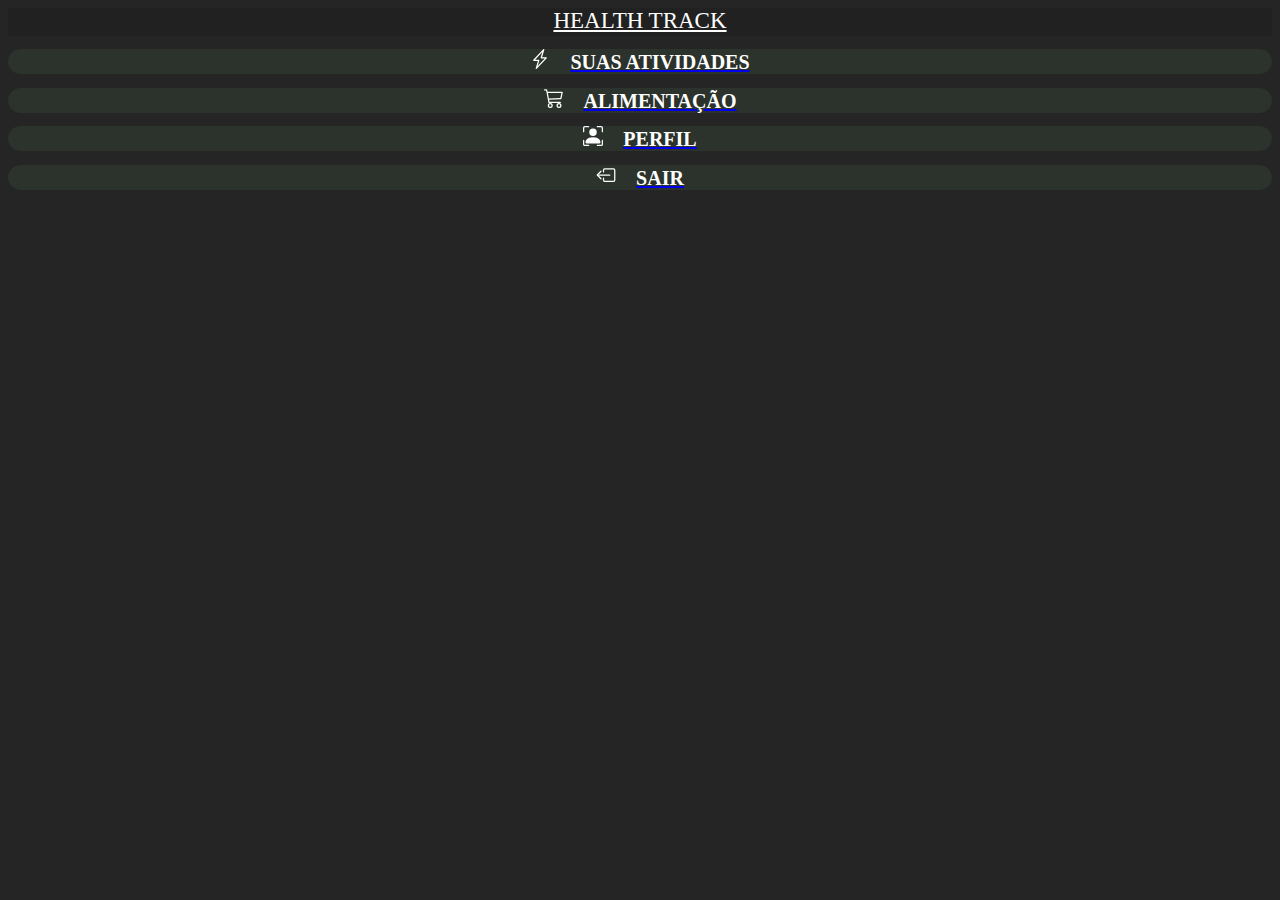
==== index.html @ 8a656e0c "Primeiro commit" ====
<!DOCTYPE html>
<html lang="en">
<head>
    <meta charset="UTF-8">
    <meta name="viewport" content="width=device-width, initial-scale=1.0">
    <title>Dashboard</title>

    <!-- CSS only -->
    <link rel="stylesheet" href="https://stackpath.bootstrapcdn.com/bootstrap/4.5.0/css/bootstrap.min.css" integrity="sha384-9aIt2nRpC12Uk9gS9baDl411NQApFmC26EwAOH8WgZl5MYYxFfc+NcPb1dKGj7Sk" crossorigin="anonymous">
    <link rel="stylesheet" href="styles.css">
    <!-- JS, Popper.js, and jQuery -->
    <script src="https://code.jquery.com/jquery-3.5.1.slim.min.js" integrity="sha384-DfXdz2htPH0lsSSs5nCTpuj/zy4C+OGpamoFVy38MVBnE+IbbVYUew+OrCXaRkfj" crossorigin="anonymous"></script>
    <script src="https://cdn.jsdelivr.net/npm/popper.js@1.16.0/dist/umd/popper.min.js" integrity="sha384-Q6E9RHvbIyZFJoft+2mJbHaEWldlvI9IOYy5n3zV9zzTtmI3UksdQRVvoxMfooAo" crossorigin="anonymous"></script>
    <script src="https://stackpath.bootstrapcdn.com/bootstrap/4.5.0/js/bootstrap.min.js" integrity="sha384-OgVRvuATP1z7JjHLkuOU7Xw704+h835Lr+6QL9UvYjZE3Ipu6Tp75j7Bh/kR0JKI" crossorigin="anonymous"></script>

</head>
<body>

  <nav class="navbar navbar-expand-lg navbar-light bg-light">
    <a href="index.html" class="left">
     
    </a>
    <a class="title" href="#">HEALTH TRACK</a>
    <a href="index.html" class="right">
    
    </a>
  </nav>

  <div class="p-3 mt-3">
    <a href="activities.html">
      <div class="jumbotron menu-item">
        <h1><svg class="bi bi-lightning" width="1em" height="1em" viewBox="0 0 16 16" fill="currentColor" xmlns="http://www.w3.org/2000/svg">
          <path fill-rule="evenodd" d="M11.251.068a.5.5 0 0 1 .227.58L9.677 6.5H13a.5.5 0 0 1 .364.843l-8 8.5a.5.5 0 0 1-.842-.49L6.323 9.5H3a.5.5 0 0 1-.364-.843l8-8.5a.5.5 0 0 1 .615-.09zM4.157 8.5H7a.5.5 0 0 1 .478.647L6.11 13.59l5.732-6.09H9a.5.5 0 0 1-.478-.647L9.89 2.41 4.157 8.5z"/>
        </svg>SUAS ATIVIDADES</h1>
      </div>
    </a>
    
    <a href="foods.html">
      <div class="jumbotron menu-item">
        <h1><svg class="bi bi-cart3" width="1em" height="1em" viewBox="0 0 16 16" fill="currentColor" xmlns="http://www.w3.org/2000/svg">
          <path fill-rule="evenodd" d="M0 1.5A.5.5 0 0 1 .5 1H2a.5.5 0 0 1 .485.379L2.89 3H14.5a.5.5 0 0 1 .49.598l-1 5a.5.5 0 0 1-.465.401l-9.397.472L4.415 11H13a.5.5 0 0 1 0 1H4a.5.5 0 0 1-.491-.408L2.01 3.607 1.61 2H.5a.5.5 0 0 1-.5-.5zM3.102 4l.84 4.479 9.144-.459L13.89 4H3.102zM5 12a2 2 0 1 0 0 4 2 2 0 0 0 0-4zm7 0a2 2 0 1 0 0 4 2 2 0 0 0 0-4zm-7 1a1 1 0 1 0 0 2 1 1 0 0 0 0-2zm7 0a1 1 0 1 0 0 2 1 1 0 0 0 0-2z"/>
        </svg>ALIMENTAÇÃO</h1>
      </div>
    </a>
  
    <a href="profile.html">
      <div class="jumbotron menu-item">
        <h1><svg class="bi bi-person-bounding-box" width="1em" height="1em" viewBox="0 0 16 16" fill="currentColor" xmlns="http://www.w3.org/2000/svg">
          <path fill-rule="evenodd" d="M1.5 1a.5.5 0 0 0-.5.5v3a.5.5 0 0 1-1 0v-3A1.5 1.5 0 0 1 1.5 0h3a.5.5 0 0 1 0 1h-3zM11 .5a.5.5 0 0 1 .5-.5h3A1.5 1.5 0 0 1 16 1.5v3a.5.5 0 0 1-1 0v-3a.5.5 0 0 0-.5-.5h-3a.5.5 0 0 1-.5-.5zM.5 11a.5.5 0 0 1 .5.5v3a.5.5 0 0 0 .5.5h3a.5.5 0 0 1 0 1h-3A1.5 1.5 0 0 1 0 14.5v-3a.5.5 0 0 1 .5-.5zm15 0a.5.5 0 0 1 .5.5v3a1.5 1.5 0 0 1-1.5 1.5h-3a.5.5 0 0 1 0-1h3a.5.5 0 0 0 .5-.5v-3a.5.5 0 0 1 .5-.5z"/>
          <path fill-rule="evenodd" d="M3 14s-1 0-1-1 1-4 6-4 6 3 6 4-1 1-1 1H3zm5-6a3 3 0 1 0 0-6 3 3 0 0 0 0 6z"/>
        </svg>PERFIL</h1>
      </div>
    </a>
  
    <a href="login.html">
      <div class="jumbotron menu-item">
        <h1><svg class="bi bi-box-arrow-left" width="1em" height="1em" viewBox="0 0 16 16" fill="currentColor" xmlns="http://www.w3.org/2000/svg">
          <path fill-rule="evenodd" d="M4.354 11.354a.5.5 0 0 0 0-.708L1.707 8l2.647-2.646a.5.5 0 1 0-.708-.708l-3 3a.5.5 0 0 0 0 .708l3 3a.5.5 0 0 0 .708 0z"/>
          <path fill-rule="evenodd" d="M11.5 8a.5.5 0 0 0-.5-.5H2a.5.5 0 0 0 0 1h9a.5.5 0 0 0 .5-.5z"/>
          <path fill-rule="evenodd" d="M14 13.5a1.5 1.5 0 0 0 1.5-1.5V4A1.5 1.5 0 0 0 14 2.5H7A1.5 1.5 0 0 0 5.5 4v1.5a.5.5 0 0 0 1 0V4a.5.5 0 0 1 .5-.5h7a.5.5 0 0 1 .5.5v8a.5.5 0 0 1-.5.5H7a.5.5 0 0 1-.5-.5v-1.5a.5.5 0 0 0-1 0V12A1.5 1.5 0 0 0 7 13.5h7z"/>
        </svg>SAIR</h1>
      </div>
    </a>
  </div>


</body>
</html>
---- styles.css ----
textarea, select, input, button { outline: none!important; }

.logo {
  height: 40px;
  text-align: center;
}

.logo svg {
  height: 100%
}

.navbar {
  display: flex;
  justify-content: space-between;
}

.navbar a {
  color: #ffffff;
}
.navbar .title {
  font-size: 23px;
}
.navbar .left, .navbar .right {
  width: 28px;
  height: 28px;
}

.bnt-cadastrese{
  margin-bottom: 15px;
}

.btn {
  -webkit-appearance: none!important;
}

.pb-80 {
  padding-bottom: 80px!important;
}

body {
  background-color: #242524;
  color: white;
}

.navbar {
  background-color: #212121!important;
}

.navbar-brand {
  color: white!important;
}

.navbar-toggler-icon {
  color: white!important;
}

/* Dashboard */

.menu-item {
  background-color: #2b332c;
  color: white;
  border-radius: 16px;

}

.menu-item h1 {
  font-size: 20px;
  text-align: center;
}

.menu-item svg {
  margin-right: 20px;;
}
/* Atividades */

.custom-card {
  display: block;
  padding: 15px;
  margin-bottom: 15px;
  background-color: #2b332c;

  color: white;
  border-radius: 19px;
  cursor: pointer;
}

.custom-card:hover {
  color: white;
  text-decoration: none;
}

.custom-card .custom-card-header {
  display: flex;
  justify-content: space-between;
}

.custom-card .custom-card-content {
  display: flex;
  justify-content: space-between;
}

.custom-card .custom-card-content .left {
  display: flex;
}

.custom-card .km, .custom-card .kcal {
  margin-right: 25px;
}

.custom-card .title {
  color: #43cd83;
}

.custom-card .category {
  font-size: 13px;
}

.custom-card .time {
  font-size: 13px;
}

.custom-card .custom-card-content .km, .custom-card .custom-card-content .kcal {
  font-size: 15px;
  font-weight: bold;
}

/* botão */

.btn-primary,
.btn-primary:active,
.btn-primary:hover {
  background-color: #43cd83!important;
  border-color: #43cd83!important;
  border-radius: 30px!important;
}

.btn-secondary,
.btn-secondary:active,
.btn-secondary:hover {
  background-color: #2b332c!important;
  border-color: #2b332c!important;
  border-radius: 30px!important;
}


.btn-full {
  width: 100%;
  padding: 10px 0px;
}

.float-footer {
  background-color: #242524;
  position: fixed;
  bottom: 0;
  left: 0;
  width: 100%;
  padding: 15px;
}

/* nova atividade */

.new-activity-footer {
  display: flex;
  justify-content: space-between;
}

.new-activity-footer .btn {
  width: 48%;
}

/*inputs*/

input[type=text],
input[type=text]:active,
input[type=text]:focus,
input[type=email],
input[type=email]:active,
input[type=email]:focus,
input[type=password],
input[type=password]:active,
input[type=password]:focus,
textarea,
textarea:active,
textarea:focus
{
  background-color: transparent!important;
  border: none!important;
  border-bottom: 1px gainsboro solid!important;
  outline: none!important;
  box-shadow: none!important;
  color: white!important;
  border-radius: 0!important;
  padding: 0 0 5px 0!important;
}

.form-group label {
  color: #43cd83;
  font-size: 14px;
  margin-bottom: 0;
}

.form-check-label {
  color: white!important;
}

.profile-footer .btn {
  width: 48%;
}

/* login page*/

.login-page {
  display: -ms-flexbox;
  display: flex;
  -ms-flex-align: center;
  align-items: center;
  padding-top: 40px;
  padding-bottom: 40px;
  background-color: #242524;
  height: 85vh;
}
.form-signin {
  margin-top: 70px;
  width: 100%;
  max-width: 330px;
  padding: 15px;
  margin: auto;
}

.form-signin h1 {
  text-align: center;
  padding: 50px 0;
  padding-top: 10px;
}

.form-signin form {
  margin-bottom: 40px;
}

.avatar {
  width: 100px;
  height: 100px;
  background-size: cover;
  background-position: center;
  border-radius: 100%;
  margin: 0 auto;
}
/* Alimentação */

.totalcalorias{
  font-size: 20px;
}

/* humor */

.humor-box {
  margin-top: 50px;
  margin-bottom: 50px;
}

.humor-box .title {
  text-align: center;
  margin-bottom: 15px;
}

.humor-box .options {
  display: flex;
  justify-content: center;
}

.humor-box .options .option {
  text-align: center;
  width: 70px;
}
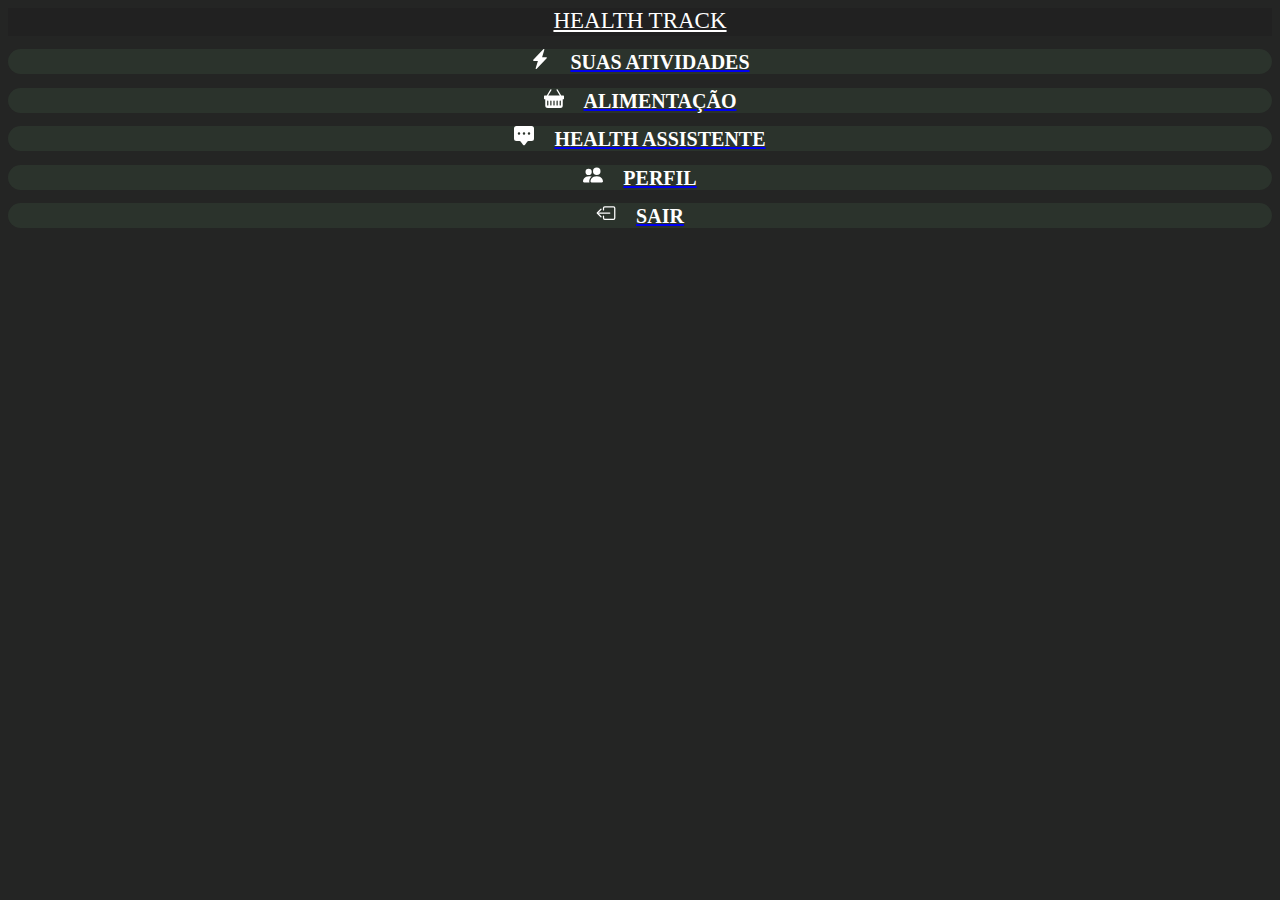
==== commit 9b8e4ee4: "Atualizei o projeto health" ====
--- a/index.html
+++ b/index.html
@@ -15,7 +15,7 @@
 
 </head>
 <body>
-
+ 
   <nav class="navbar navbar-expand-lg navbar-light bg-light">
     <a href="index.html" class="left">
      
@@ -27,31 +27,40 @@
   </nav>
 
   <div class="p-3 mt-3">
+
     <a href="activities.html">
       <div class="jumbotron menu-item">
-        <h1><svg class="bi bi-lightning" width="1em" height="1em" viewBox="0 0 16 16" fill="currentColor" xmlns="http://www.w3.org/2000/svg">
-          <path fill-rule="evenodd" d="M11.251.068a.5.5 0 0 1 .227.58L9.677 6.5H13a.5.5 0 0 1 .364.843l-8 8.5a.5.5 0 0 1-.842-.49L6.323 9.5H3a.5.5 0 0 1-.364-.843l8-8.5a.5.5 0 0 1 .615-.09zM4.157 8.5H7a.5.5 0 0 1 .478.647L6.11 13.59l5.732-6.09H9a.5.5 0 0 1-.478-.647L9.89 2.41 4.157 8.5z"/>
+        <h1><svg class="bi bi-lightning-fill" width="1em" height="1em" viewBox="0 0 16 16" fill="currentColor" xmlns="http://www.w3.org/2000/svg">
+          <path fill-rule="evenodd" d="M11.251.068a.5.5 0 0 1 .227.58L9.677 6.5H13a.5.5 0 0 1 .364.843l-8 8.5a.5.5 0 0 1-.842-.49L6.323 9.5H3a.5.5 0 0 1-.364-.843l8-8.5a.5.5 0 0 1 .615-.09z"/>
         </svg>SUAS ATIVIDADES</h1>
       </div>
     </a>
     
     <a href="foods.html">
       <div class="jumbotron menu-item">
-        <h1><svg class="bi bi-cart3" width="1em" height="1em" viewBox="0 0 16 16" fill="currentColor" xmlns="http://www.w3.org/2000/svg">
-          <path fill-rule="evenodd" d="M0 1.5A.5.5 0 0 1 .5 1H2a.5.5 0 0 1 .485.379L2.89 3H14.5a.5.5 0 0 1 .49.598l-1 5a.5.5 0 0 1-.465.401l-9.397.472L4.415 11H13a.5.5 0 0 1 0 1H4a.5.5 0 0 1-.491-.408L2.01 3.607 1.61 2H.5a.5.5 0 0 1-.5-.5zM3.102 4l.84 4.479 9.144-.459L13.89 4H3.102zM5 12a2 2 0 1 0 0 4 2 2 0 0 0 0-4zm7 0a2 2 0 1 0 0 4 2 2 0 0 0 0-4zm-7 1a1 1 0 1 0 0 2 1 1 0 0 0 0-2zm7 0a1 1 0 1 0 0 2 1 1 0 0 0 0-2z"/>
+        <h1><svg class="bi bi-basket-fill" width="1em" height="1em" viewBox="0 0 16 16" fill="currentColor" xmlns="http://www.w3.org/2000/svg">
+          <path fill-rule="evenodd" d="M5.071 1.243a.5.5 0 0 1 .858.514L3.383 6h9.234L10.07 1.757a.5.5 0 1 1 .858-.514L13.783 6H15.5a.5.5 0 0 1 .5.5v2a.5.5 0 0 1-.5.5H15v5a2 2 0 0 1-2 2H3a2 2 0 0 1-2-2V9H.5a.5.5 0 0 1-.5-.5v-2A.5.5 0 0 1 .5 6h1.717L5.07 1.243zM3.5 10.5a.5.5 0 0 0-1 0v3a.5.5 0 0 0 1 0v-3zm2.5 0a.5.5 0 0 0-1 0v3a.5.5 0 0 0 1 0v-3zm2.5 0a.5.5 0 0 0-1 0v3a.5.5 0 0 0 1 0v-3zm2.5 0a.5.5 0 0 0-1 0v3a.5.5 0 0 0 1 0v-3zm2.5 0a.5.5 0 0 0-1 0v3a.5.5 0 0 0 1 0v-3z"/>
         </svg>ALIMENTAÇÃO</h1>
       </div>
     </a>
-  
+
+      
+    <a href="HealthAssistant.html">
+      <div class="jumbotron menu-item">
+        <h1><svg class="bi bi-chat-square-dots-fill" width="1em" height="1em" viewBox="0 0 16 16" fill="currentColor" xmlns="http://www.w3.org/2000/svg">
+          <path fill-rule="evenodd" d="M0 2a2 2 0 0 1 2-2h12a2 2 0 0 1 2 2v8a2 2 0 0 1-2 2h-2.5a1 1 0 0 0-.8.4l-1.9 2.533a1 1 0 0 1-1.6 0L5.3 12.4a1 1 0 0 0-.8-.4H2a2 2 0 0 1-2-2V2zm5 4a1 1 0 1 1-2 0 1 1 0 0 1 2 0zm4 0a1 1 0 1 1-2 0 1 1 0 0 1 2 0zm3 1a1 1 0 1 0 0-2 1 1 0 0 0 0 2z"/>
+        </svg>HEALTH ASSISTENTE</h1>
+      </div>
+    </a>
+
     <a href="profile.html">
       <div class="jumbotron menu-item">
-        <h1><svg class="bi bi-person-bounding-box" width="1em" height="1em" viewBox="0 0 16 16" fill="currentColor" xmlns="http://www.w3.org/2000/svg">
-          <path fill-rule="evenodd" d="M1.5 1a.5.5 0 0 0-.5.5v3a.5.5 0 0 1-1 0v-3A1.5 1.5 0 0 1 1.5 0h3a.5.5 0 0 1 0 1h-3zM11 .5a.5.5 0 0 1 .5-.5h3A1.5 1.5 0 0 1 16 1.5v3a.5.5 0 0 1-1 0v-3a.5.5 0 0 0-.5-.5h-3a.5.5 0 0 1-.5-.5zM.5 11a.5.5 0 0 1 .5.5v3a.5.5 0 0 0 .5.5h3a.5.5 0 0 1 0 1h-3A1.5 1.5 0 0 1 0 14.5v-3a.5.5 0 0 1 .5-.5zm15 0a.5.5 0 0 1 .5.5v3a1.5 1.5 0 0 1-1.5 1.5h-3a.5.5 0 0 1 0-1h3a.5.5 0 0 0 .5-.5v-3a.5.5 0 0 1 .5-.5z"/>
-          <path fill-rule="evenodd" d="M3 14s-1 0-1-1 1-4 6-4 6 3 6 4-1 1-1 1H3zm5-6a3 3 0 1 0 0-6 3 3 0 0 0 0 6z"/>
+        <h1><svg class="bi bi-people-fill" width="1em" height="1em" viewBox="0 0 16 16" fill="currentColor" xmlns="http://www.w3.org/2000/svg">
+          <path fill-rule="evenodd" d="M7 14s-1 0-1-1 1-4 5-4 5 3 5 4-1 1-1 1H7zm4-6a3 3 0 1 0 0-6 3 3 0 0 0 0 6zm-5.784 6A2.238 2.238 0 0 1 5 13c0-1.355.68-2.75 1.936-3.72A6.325 6.325 0 0 0 5 9c-4 0-5 3-5 4s1 1 1 1h4.216zM4.5 8a2.5 2.5 0 1 0 0-5 2.5 2.5 0 0 0 0 5z"/>
         </svg>PERFIL</h1>
       </div>
     </a>
-  
+
     <a href="login.html">
       <div class="jumbotron menu-item">
         <h1><svg class="bi bi-box-arrow-left" width="1em" height="1em" viewBox="0 0 16 16" fill="currentColor" xmlns="http://www.w3.org/2000/svg">
@@ -61,8 +70,22 @@
         </svg>SAIR</h1>
       </div>
     </a>
+
   </div>
-
+  <!-- Chatbot  IBM  -->
+  <script>
+    window.watsonAssistantChatOptions = {
+        integrationID: "7ca095fd-e597-4f68-8e25-125c1e307663", // The ID of this integration.
+        region: "us-south", // The region your integration is hosted in.
+        serviceInstanceID: "e16a263c-812d-42c8-879e-bbb67f098a47", // The ID of your service instance.
+        onLoad: function(instance) { instance.render(); }
+      };
+    setTimeout(function(){
+      const t=document.createElement('script');
+      t.src="https://web-chat.global.assistant.watson.appdomain.cloud/loadWatsonAssistantChat.js";
+      document.head.appendChild(t);
+    });
+  </script>
 
 </body>
 </html>--- a/styles.css
+++ b/styles.css
@@ -144,7 +144,7 @@
 
 
 .btn-full {
-  width: 100%;
+  width: 90%;
   padding: 10px 0px;
 }
 
@@ -155,6 +155,7 @@
   left: 0;
   width: 100%;
   padding: 15px;
+  text-align: center;
 }
 
 /* nova atividade */
@@ -179,9 +180,9 @@
 input[type=password],
 input[type=password]:active,
 input[type=password]:focus,
-textarea,
-textarea:active,
-textarea:focus
+textarea:not(.WAC__TextArea-textarea),
+textarea:not(.WAC__TextArea-textarea):active,
+textarea:not(.WAC__TextArea-textarea):focus
 {
   background-color: transparent!important;
   border: none!important;
@@ -271,4 +272,20 @@
 .humor-box .options .option {
   text-align: center;
   width: 70px;
+}
+
+.WAC__TextArea-textarea,
+.WAC__TextArea-textarea:focus {
+  color: black !important;
+}
+
+.back-fundo {
+  background-image: url(https://static.vecteezy.com/system/resources/thumbnails/001/154/923/original/elderly-couple-with-healthcare-robot.jpg);
+  background-size: contain;
+  background-repeat: no-repeat;
+  background-position: center;
+  background-color: #5654a3;
+  height: 100vh;
+
+
 }